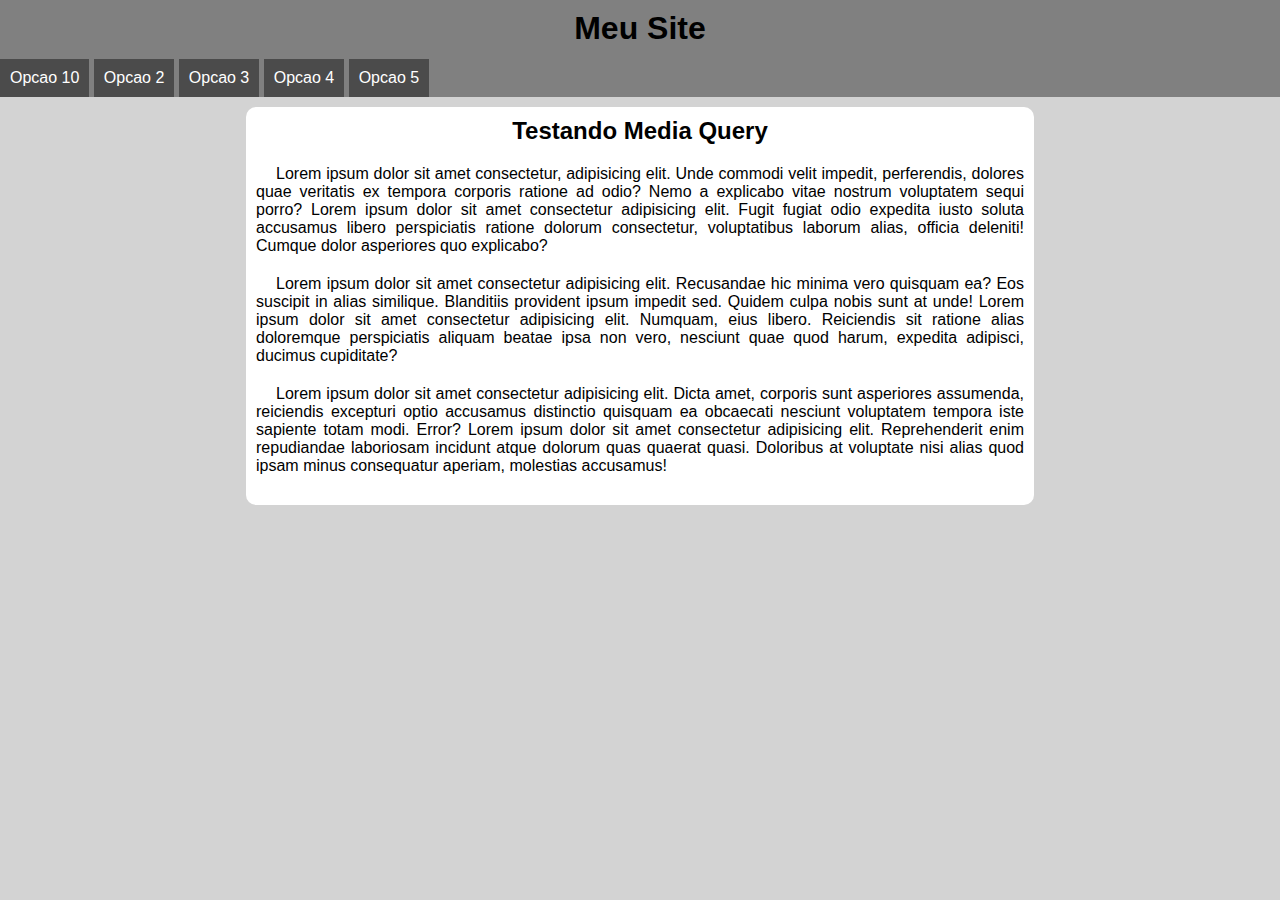
==== index.html @ caf4568c "Update index.html" ====
<!DOCTYPE html>
<html lang="pt-br">
<head>
    <meta charset="UTF-8">
    <meta name="viewport" content="width=device-width, initial-scale=1.0">
    <title>Media Query</title>
    <link href="https://fonts.googleapis.com/css2?family=Material+Symbols+Outlined" rel="stylesheet" />
    <link rel="stylesheet" href="estilos/style.css">
    <link rel="stylesheet" href="estilos/mediaquery.css">
</head>
<body onresize="mudouTamanho()">
    <header>
        <h1>Meu Site</h1>
        <i id="burguer" class="material-symbols-outlined" onclick="clickMenu()">menu</i>

        <menu id="itens">
            <ul>
                <li><a href="#">Opcao 10</a></li>
                <li><a href="#">Opcao 2</a></li>
                <li><a href="#">Opcao 3</a></li>
                <li><a href="#">Opcao 4</a></li>
                <li><a href="#">Opcao 5</a></li>
            </ul>
        </menu>
    </header>
    <main>
        <article>
            <h2>Testando Media Query</h2>
            <p>Lorem ipsum dolor sit amet consectetur, adipisicing elit. Unde commodi velit impedit, perferendis, dolores quae veritatis ex tempora corporis ratione ad odio? Nemo a explicabo vitae nostrum voluptatem sequi porro? Lorem ipsum dolor sit amet consectetur adipisicing elit. Fugit fugiat odio expedita iusto soluta accusamus libero perspiciatis ratione dolorum consectetur, voluptatibus laborum alias, officia deleniti! Cumque dolor asperiores quo explicabo?</p>
            <p>Lorem ipsum dolor sit amet consectetur adipisicing elit. Recusandae hic minima vero quisquam ea? Eos suscipit in alias similique. Blanditiis provident ipsum impedit sed. Quidem culpa nobis sunt at unde! Lorem ipsum dolor sit amet consectetur adipisicing elit. Numquam, eius libero. Reiciendis sit ratione alias doloremque perspiciatis aliquam beatae ipsa non vero, nesciunt quae quod harum, expedita adipisci, ducimus cupiditate?</p>
            <p>Lorem ipsum dolor sit amet consectetur adipisicing elit. Dicta amet, corporis sunt asperiores assumenda, reiciendis excepturi optio accusamus distinctio quisquam ea obcaecati nesciunt voluptatem tempora iste sapiente totam modi. Error? Lorem ipsum dolor sit amet consectetur adipisicing elit. Reprehenderit enim repudiandae laboriosam incidunt atque dolorum quas quaerat quasi. Doloribus at voluptate nisi alias quod ipsam minus consequatur aperiam, molestias accusamus!</p>

        </article>
    </main>
    <script>
        function mudouTamanho() {
            if(window.innerWidth >= 768){
                itens.style.display = 'block'
            }else{
                itens.style.display = 'none'
            }

        }
        function clickMenu(){
            if(itens.style.display == 'block'){
                itens.style.display = 'none'
            }else{
                itens.style.display = 'block'
            }
        }
    </script>
</body>
</html> <!--h-->
---- estilos/style.css ----
/*Versão mobile first*/
@charset "UTF-8";
*{
    margin: 0px;
    padding: 0px;
    font-family: Arial, Helvetica, sans-serif;
}
html, body{
    background-color: lightgrey;
}
header{
    background-color: grey;
}
header > h1{
    padding: 10px;
    text-align: center;
}
i#burguer{
    background-color: rgb(50, 50, 50);
    color: white;
    display: block;
    text-align: center;
    padding: 10px;
    cursor: pointer;
}
i#burguer:hover{
    background-color: white;
    color: black;
}
menu{
    display:none;
}
menu > ul{
    list-style-type: none; /*tira as bolinhas da lista*/
}
menu > ul > li > a{
    display: block;
    padding: 10px;
    text-align: center;
    text-decoration: none;
    background-color: rgb(75, 75, 75);
    color: white;
    border-top: 2px solid gray;
}
menu > ul > li> a:hover{
    background-color: gray;
}
main{
    width: 90vw;
    background-color: white;
    margin: auto;
    margin-top: 10px;
    padding: 10px;
    border-radius: 10px;
}
article > h2{
    padding-bottom: 20px;
    text-align: center;
}
article > p{
    text-align: justify;
    margin-bottom: 20px;/* margem em baixo*/
    text-indent: 20px; /*Espaçamento de paragrafo*/
}
---- estilos/mediaquery.css ----
@charset "UTF-8";

/*Todas as demais midias*/
/*Tipical device break points
-----------------------------
Pequenas Telas:600px
Celular: de 600px até 768px
Tablet: 768px até 992px
Desktop: 992px até 1200px
Grandes Telas acima de 1200px:
*/
@media screen and (min-width:  768px) {
   i#burguer{
    display: none;
   } 
   menu{
    display: block;
   }
   menu > ul > li{
    display: inline-block;
   }
   main{
    width: 768px;
   }
}
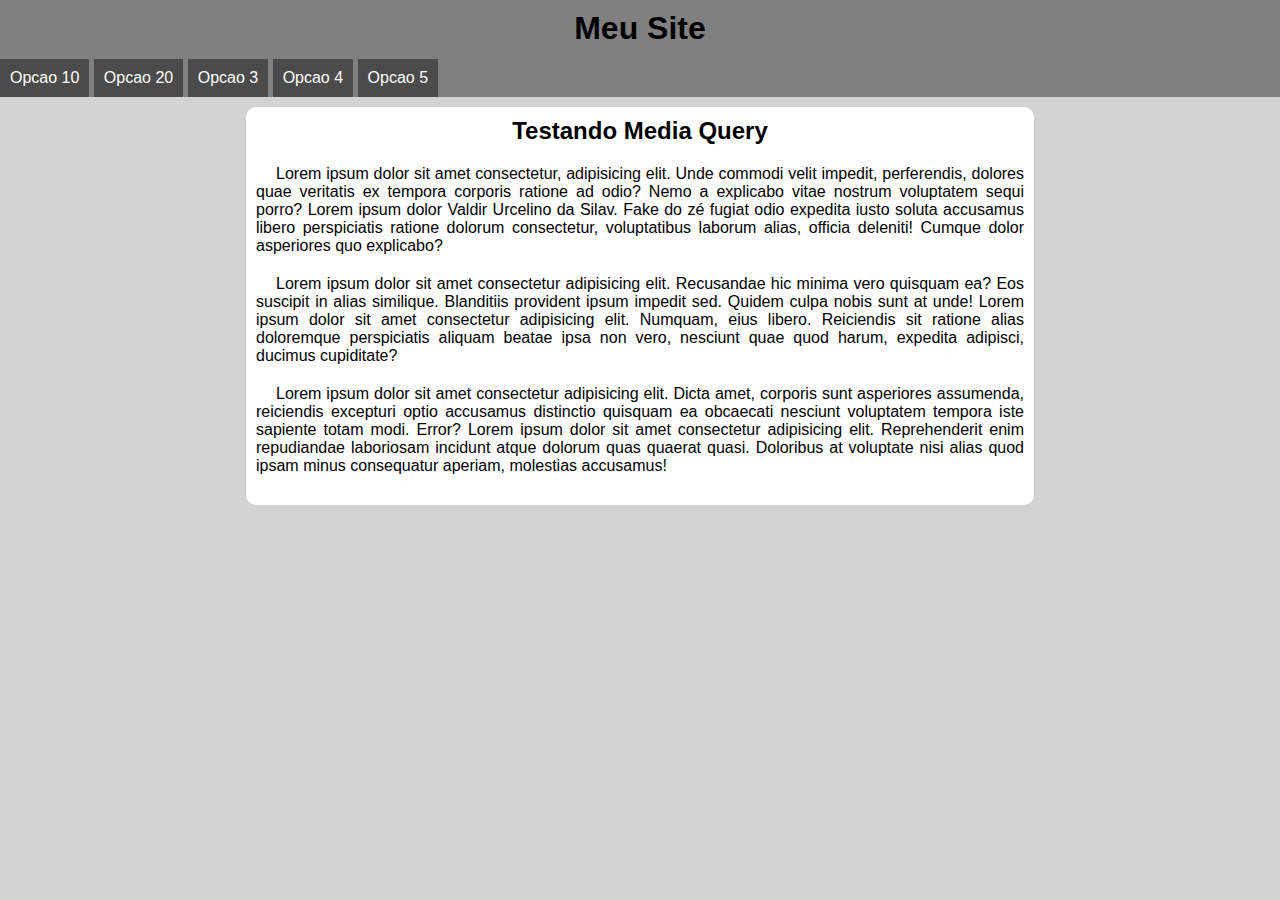
==== commit e905d4f7: "Update index.html" ====
--- a/index.html
+++ b/index.html
@@ -16,7 +16,7 @@
         <menu id="itens">
             <ul>
                 <li><a href="#">Opcao 10</a></li>
-                <li><a href="#">Opcao 2</a></li>
+                <li><a href="#">Opcao 20</a></li>
                 <li><a href="#">Opcao 3</a></li>
                 <li><a href="#">Opcao 4</a></li>
                 <li><a href="#">Opcao 5</a></li>
@@ -26,7 +26,7 @@
     <main>
         <article>
             <h2>Testando Media Query</h2>
-            <p>Lorem ipsum dolor sit amet consectetur, adipisicing elit. Unde commodi velit impedit, perferendis, dolores quae veritatis ex tempora corporis ratione ad odio? Nemo a explicabo vitae nostrum voluptatem sequi porro? Lorem ipsum dolor sit amet consectetur adipisicing elit. Fugit fugiat odio expedita iusto soluta accusamus libero perspiciatis ratione dolorum consectetur, voluptatibus laborum alias, officia deleniti! Cumque dolor asperiores quo explicabo?</p>
+            <p>Lorem ipsum dolor sit amet consectetur, adipisicing elit. Unde commodi velit impedit, perferendis, dolores quae veritatis ex tempora corporis ratione ad odio? Nemo a explicabo vitae nostrum voluptatem sequi porro? Lorem ipsum dolor Valdir Urcelino da Silav. Fake do zé  fugiat odio expedita iusto soluta accusamus libero perspiciatis ratione dolorum consectetur, voluptatibus laborum alias, officia deleniti! Cumque dolor asperiores quo explicabo?</p>
             <p>Lorem ipsum dolor sit amet consectetur adipisicing elit. Recusandae hic minima vero quisquam ea? Eos suscipit in alias similique. Blanditiis provident ipsum impedit sed. Quidem culpa nobis sunt at unde! Lorem ipsum dolor sit amet consectetur adipisicing elit. Numquam, eius libero. Reiciendis sit ratione alias doloremque perspiciatis aliquam beatae ipsa non vero, nesciunt quae quod harum, expedita adipisci, ducimus cupiditate?</p>
             <p>Lorem ipsum dolor sit amet consectetur adipisicing elit. Dicta amet, corporis sunt asperiores assumenda, reiciendis excepturi optio accusamus distinctio quisquam ea obcaecati nesciunt voluptatem tempora iste sapiente totam modi. Error? Lorem ipsum dolor sit amet consectetur adipisicing elit. Reprehenderit enim repudiandae laboriosam incidunt atque dolorum quas quaerat quasi. Doloribus at voluptate nisi alias quod ipsam minus consequatur aperiam, molestias accusamus!</p>
 
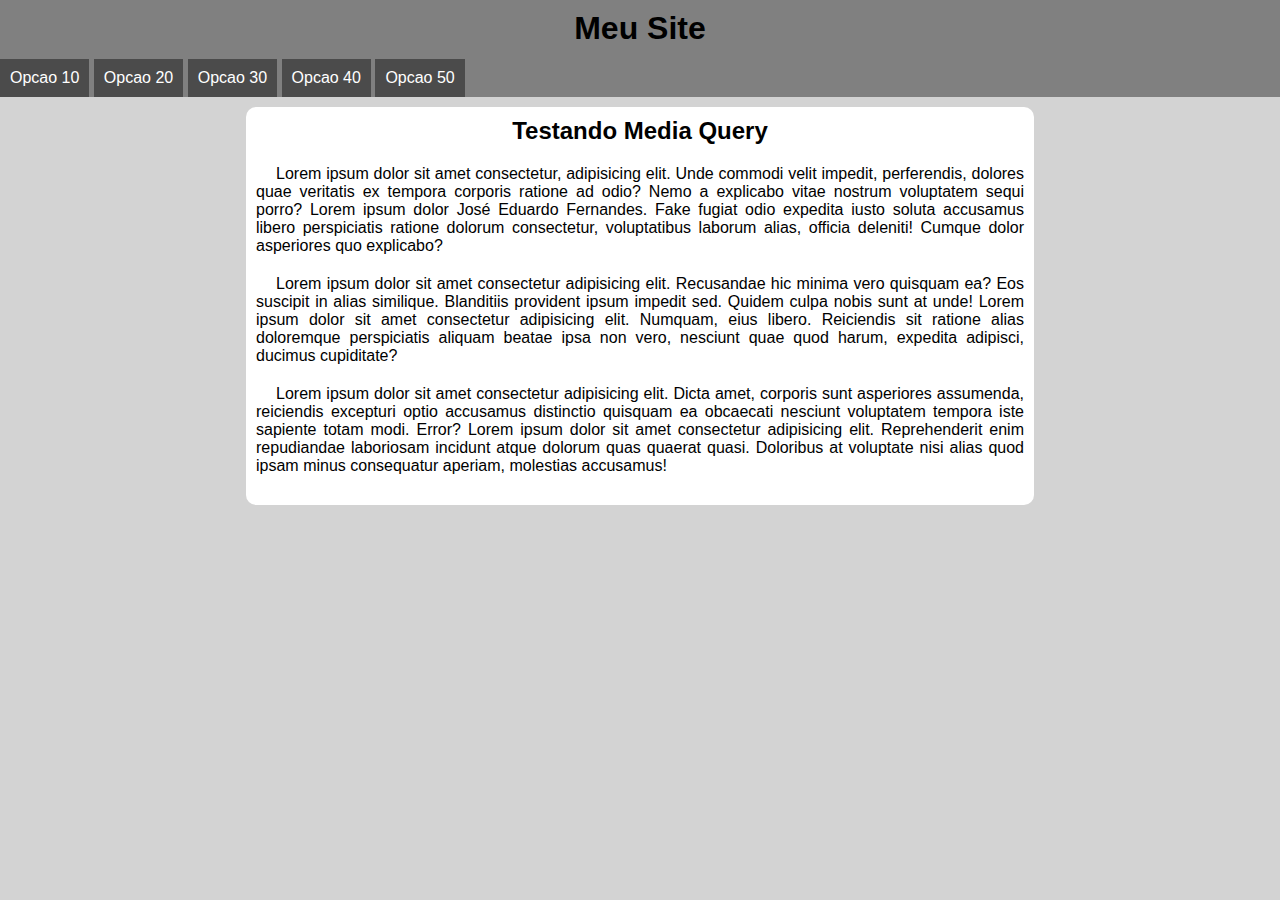
==== commit 3641cf5e: "Update index.html" ====
--- a/index.html
+++ b/index.html
@@ -17,16 +17,16 @@
             <ul>
                 <li><a href="#">Opcao 10</a></li>
                 <li><a href="#">Opcao 20</a></li>
-                <li><a href="#">Opcao 3</a></li>
-                <li><a href="#">Opcao 4</a></li>
-                <li><a href="#">Opcao 5</a></li>
+                <li><a href="#">Opcao 30</a></li>
+                <li><a href="#">Opcao 40</a></li>
+                <li><a href="#">Opcao 50</a></li>
             </ul>
         </menu>
     </header>
     <main>
         <article>
             <h2>Testando Media Query</h2>
-            <p>Lorem ipsum dolor sit amet consectetur, adipisicing elit. Unde commodi velit impedit, perferendis, dolores quae veritatis ex tempora corporis ratione ad odio? Nemo a explicabo vitae nostrum voluptatem sequi porro? Lorem ipsum dolor Valdir Urcelino da Silav. Fake do zé  fugiat odio expedita iusto soluta accusamus libero perspiciatis ratione dolorum consectetur, voluptatibus laborum alias, officia deleniti! Cumque dolor asperiores quo explicabo?</p>
+            <p>Lorem ipsum dolor sit amet consectetur, adipisicing elit. Unde commodi velit impedit, perferendis, dolores quae veritatis ex tempora corporis ratione ad odio? Nemo a explicabo vitae nostrum voluptatem sequi porro? Lorem ipsum dolor José Eduardo Fernandes. Fake  fugiat odio expedita iusto soluta accusamus libero perspiciatis ratione dolorum consectetur, voluptatibus laborum alias, officia deleniti! Cumque dolor asperiores quo explicabo?</p>
             <p>Lorem ipsum dolor sit amet consectetur adipisicing elit. Recusandae hic minima vero quisquam ea? Eos suscipit in alias similique. Blanditiis provident ipsum impedit sed. Quidem culpa nobis sunt at unde! Lorem ipsum dolor sit amet consectetur adipisicing elit. Numquam, eius libero. Reiciendis sit ratione alias doloremque perspiciatis aliquam beatae ipsa non vero, nesciunt quae quod harum, expedita adipisci, ducimus cupiditate?</p>
             <p>Lorem ipsum dolor sit amet consectetur adipisicing elit. Dicta amet, corporis sunt asperiores assumenda, reiciendis excepturi optio accusamus distinctio quisquam ea obcaecati nesciunt voluptatem tempora iste sapiente totam modi. Error? Lorem ipsum dolor sit amet consectetur adipisicing elit. Reprehenderit enim repudiandae laboriosam incidunt atque dolorum quas quaerat quasi. Doloribus at voluptate nisi alias quod ipsam minus consequatur aperiam, molestias accusamus!</p>
 
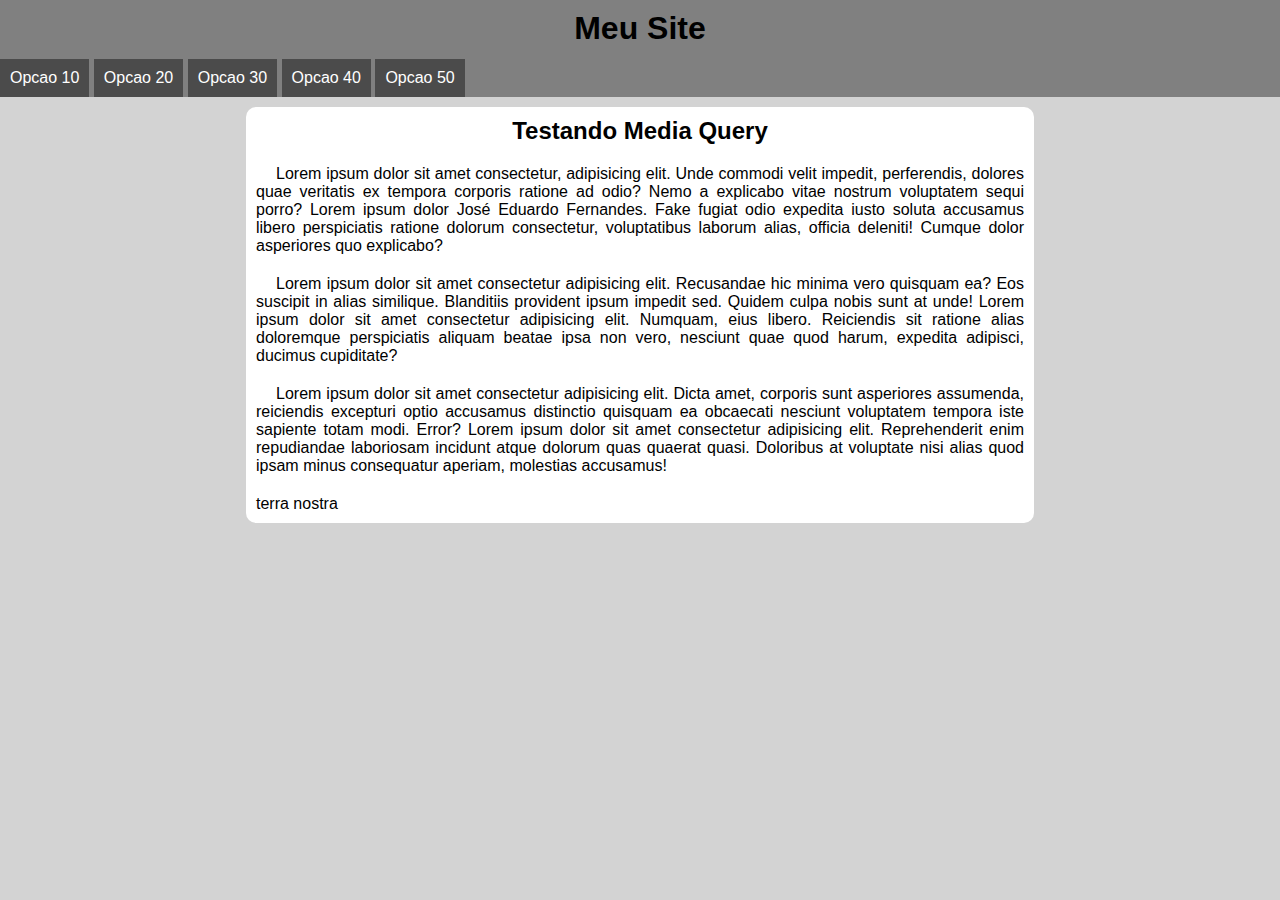
==== commit f18d4651: "testes" ====
--- a/index.html
+++ b/index.html
@@ -29,12 +29,14 @@
             <p>Lorem ipsum dolor sit amet consectetur, adipisicing elit. Unde commodi velit impedit, perferendis, dolores quae veritatis ex tempora corporis ratione ad odio? Nemo a explicabo vitae nostrum voluptatem sequi porro? Lorem ipsum dolor José Eduardo Fernandes. Fake  fugiat odio expedita iusto soluta accusamus libero perspiciatis ratione dolorum consectetur, voluptatibus laborum alias, officia deleniti! Cumque dolor asperiores quo explicabo?</p>
             <p>Lorem ipsum dolor sit amet consectetur adipisicing elit. Recusandae hic minima vero quisquam ea? Eos suscipit in alias similique. Blanditiis provident ipsum impedit sed. Quidem culpa nobis sunt at unde! Lorem ipsum dolor sit amet consectetur adipisicing elit. Numquam, eius libero. Reiciendis sit ratione alias doloremque perspiciatis aliquam beatae ipsa non vero, nesciunt quae quod harum, expedita adipisci, ducimus cupiditate?</p>
             <p>Lorem ipsum dolor sit amet consectetur adipisicing elit. Dicta amet, corporis sunt asperiores assumenda, reiciendis excepturi optio accusamus distinctio quisquam ea obcaecati nesciunt voluptatem tempora iste sapiente totam modi. Error? Lorem ipsum dolor sit amet consectetur adipisicing elit. Reprehenderit enim repudiandae laboriosam incidunt atque dolorum quas quaerat quasi. Doloribus at voluptate nisi alias quod ipsam minus consequatur aperiam, molestias accusamus!</p>
+            <div id="massas">terra nostra </div>
 
         </article>
+        
     </main>
     <script>
         function mudouTamanho() {
-            if(window.innerWidth >= 768){
+            if(window.innerWidth >= 780){
                 itens.style.display = 'block'
             }else{
                 itens.style.display = 'none'
--- a/estilos/style.css
+++ b/estilos/style.css
@@ -62,3 +62,4 @@
     margin-bottom: 20px;/* margem em baixo*/
     text-indent: 20px; /*Espaçamento de paragrafo*/
 }
+
